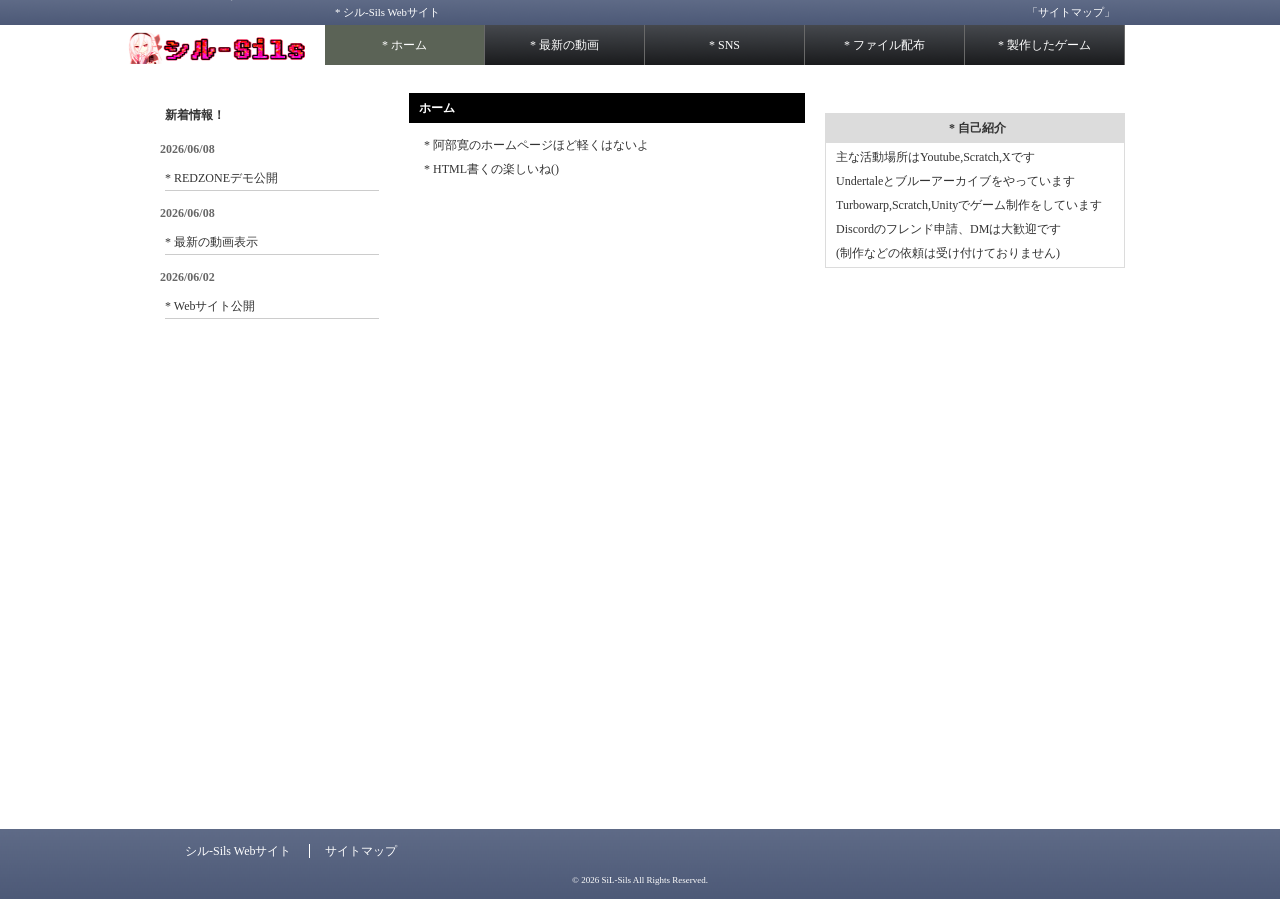
==== index.html @ fee367ef "Add files via upload" ====
<!DOCTYPE html PUBLIC "-//W3C//DTD XHTML 1.0 Transitional//EN" "http://www.w3.org/TR/xhtml1/DTD/xhtml1-transitional.dtd">
<html xmlns="http://www.w3.org/1999/xhtml">
<head>
<meta http-equiv="Content-Type" content="text/html; charset=utf-8" />
<meta http-equiv="Content-Style-Type" content="text/css" />
<meta http-equiv="Content-Script-Tyoe" content="text/javascript" />
<title>シル-Sils Webサイト</title>
<meta name="Description" content="シル-SilsのWebサイトです" />
<meta name="Keywords" content="シル,Sils,シル-Sils,scratch,youtube" />
<link rel="icon" href="https://yt3.googleusercontent.com/QIn8Z99h9ro_tQcAxfbNhWhd-Ui9F2Fjma9ja9V6LEUf-4Dwbdz6T8ar9phdPqNTNbHktsWdyA=s160-c-k-c0x00ffffff-no-rj" type="image/x-icon" />
<link rel="shortcut icon" type="img/x-icon" href="https://yt3.googleusercontent.com/QIn8Z99h9ro_tQcAxfbNhWhd-Ui9F2Fjma9ja9V6LEUf-4Dwbdz6T8ar9phdPqNTNbHktsWdyA=s160-c-k-c0x00ffffff-no-rj" />
<link href="css/style.css" rel="stylesheet" type="text/css" />
<link href="css/slidemenu.css" rel="stylesheet" type="text/css" />
<link href="css/skin.css" rel="stylesheet" type="text/css" />
</head>

<body onload="menuSlider.init('menu','slide')">

<!--　ヘッダー（サイト名やサイトの内容を示す部分）　-->
<div id="header">
  <div id="header_inner">
    <h1>* シル-Sils Webサイト</h1>

    <!-- ロゴ（ページ左上のサイト名の画像）　-->
    <div id="logo"> <a href="index.html" title="(サイト名)のトップページへ"><img src="images/logo.png" width="180" height="75" alt="(サイト名)のトップページへ" /></a>
      <!-- / #logo --></div>
    <p id="sitemap"><a href="sitemap.html">「サイトマップ」</a></p>

    <!--　ナビゲーションメニュー（ヘッダー内のメインメニュー）ー-->
    <div id="menubox">
      <div class="menu">
        <ul id="menu">
          <li value="1"><a href="index.html">* ホーム</a></li>
          <li><a href="movie.html">* 最新の動画</a></li>
          <li><a href="sns.html">* SNS</a></li>
          <li><a href="file.html">* ファイル配布</a></li>
          <li><a href="game.html">* 製作したゲーム</a></li>
        </ul>
        <div id="slide"></div>
        <!-- / .menu --></div>
      <!-- / #menubox --></div>
    <!-- / #header_inner --></div>
  <!-- / #header --></div>

<!--　ここからメインの内容　-->
<div id="container">
  <div id="main">
    <div id="content">
      <noscript>
      <p>※このページはJavaScriptを使用しています。JavaScript設定を有効にしてご覧ください。</p>
      </noscript>

      <!--　ページの中央部分　-->
      <div class="post">
        <h2>ホーム</h2>
        <ul>
          <li>* 阿部寛のホームページほど軽くはないよ</li>
          <li>* HTML書くの楽しいね()</li>
        </ul>

        <!-- / .post --></div>

      <!-- / #content --></div>

    <!--　ページの左部分　-->
    <div id="leftside">

      <!--　ページの左の内容　-->
      <h2>新着情報！</h2>
      <div class="newlist">
        <dl>
          <dt>2026/06/08</dt>
          <dd></a>* REDZONEデモ公開</a></dd>
          <dt>2026/06/08</dt>
          <dd></a>* 最新の動画表示</a></dd>
          <dt>2026/06/02</dt>
          <dd></a>* Webサイト公開</a></dd>
        </dl>
        <!-- / .newlist --></div>

      <!-- / #leftside --></div>
    <!-- / #main --></div>

  <!--　ページの右部分　-->
  <div id="rightside">
    <div align="center"><!--ここに広告などを掲載-->

      <!--ここからサンプルのflash表示なので削除してください-->


    </div>
    <table class="ta3">
      <tr>
        <th><h2>* 自己紹介</h2></th>
      </tr>
      <tr>
        <td>主な活動場所はYoutube,Scratch,Xです<br />
          Undertaleとブルーアーカイブをやっています<br />
          Turbowarp,Scratch,Unityでゲーム制作をしています<br />
		  Discordのフレンド申請、DMは大歓迎です<br />
          (制作などの依頼は受け付けておりません)<br />
      </tr>
    </table>

    <!-- / #rightside --></div>

  <!-- / #container --></div>

<!--　ページの下部分　-->
<div id="footer">
  <div id="footer_inner">
    <div id="footmenu">
      <ul>
        <li class="first"><a href="index.html">シル-Sils Webサイト</a></li>
        <li><a href="sitemap.html">サイトマップ</a></li>
      </ul>
      <!-- / #footmenu --></div>
    <p>© 2026 SiL-Sils All Rights Reserved. </p>
    <!-- / #footer_inner --></div>
  <!-- / #footer --></div>

<!--　javascript設定　-->
<script type="text/javascript" src="https://ajax.googleapis.com/ajax/libs/jquery/1.7.1/jquery.min.js"></script>
<script type="text/javascript" src="js/slidemenu.js"></script>
<script type="text/javascript" src="js/footerFixed.js"></script> <!--フッターを下に固定-->

</body>
</html>
---- css/style.css ----
﻿@charset "utf-8"; /*文字コード指定*/

/* ----- css reset(各ブラウザで指定されているスタイルを初期化)と全体設定 ----- */


/*  使えるフォントとして、"JF-Dot-Shinonome14"を追加  */
@font-face {　　
    font-family: "JFドット東雲ゴシック14 Regular";
    src: url(JF-Dot-Shinonome14.ttf);
}

@font-face {　　
    font-family: "Determination JP";
    src: url(DeterminationJP.ttf);
}

body, div, dl, dt, dd, ul, ol, li, h1, h2, h3, h4, h5, h6, form, input, textarea, p, th, td, img {
	margin: 0; /*ボックス外側の余白(値1つは上下左右をまとめて指定)*/
	padding: 0; /*ボックス内側の余白(値1つは上下左右をまとめて指定)*/
	border: 0; /*境界線指定*/
}

body {
	line-height: 2;	/*行の高さ指定(数値のみの場合はfont-sizeの倍数)*/
	font-family: "Determination JP","メイリオ", Meiryo, "ＭＳ Ｐゴシック", Osaka, "ヒラギノ角ゴ Pro W3", "Hiragino Kaku Gothic Pro"; /*フォントの種類指定(左から優先順位)*/
	font-size: 75%; /* フォントサイズ指定(%はブラウザに設定した標準文字サイズ(通常16px)に対する値)*/
	color: #333333; /*文字色指定*/
}

ol, ul {
	list-style: none; /*リストマーカーの種類指定(noneはなし)*/
}

a { /*リンクの文字設定(マウスをのせる前)*/
	color: #0000FF; /*文字色指定*/
	text-decoration: none; /*テキストの装飾指定(下線、上線など)(noneはなし)*/
}

a:hover { /*リンクの文字設定(マウスをのせた時)*/
	color: #C74B15; /*文字色指定*/
	text-decoration: underline; /*テキストの装飾指定(下線、上線など)(underlineは下線を引く)*/
}

.color1 {
	color: #FF0033; /*文字色指定*/
}

/* ----- ヘッダー(ページの一番上の部分) ----- */

#header {
	background-image: url(../images/header.gif); /*背景画像指定　url(画像ファイルを指定)*/
	background-repeat: repeat-x; /*背景画像の並べかた(repeat-xは横方向に繰り返し並べる)*/
	height: 73px; /*領域の高さ指定*/
	width: auto; /*幅指定(autoは初期値に戻す)*/
}

#header_inner {
	position: relative; /*ボックスの配置方法(relativeは相対位置配置)*/
	margin: 0 auto; /*ボックス外側の余白(値2つは左から上下,左右の値)*/
	width: 970px; /*幅指定*/
}

#header h1 {
	position: absolute; /*ボックスの配置方法(absoluteは絶対位置配置)*/
	left: 180px; /*左からの距離(positionで指定している場合に適用)*/
	top: 2px; /*上からの距離(positionで指定している場合に適用)*/
	font-size: 0.9em; /*フォントサイズ指定(emはフォントの高さを１とした相対指定)*/
	font-weight: normal; /*フォントの太さ指定(boldは太字)*/
	color: #ffffff; /*文字色指定*/
}

#logo {
	position: absolute; /*ボックスの配置方法(absoluteは絶対位置配置)*/
	left: -30px; /*左からの距離(positionで指定している場合に適用)*/
	top: 0px; /*上からの距離(positionで指定している場合に適用)*/
}

#sitemap a {
	position: absolute; /*ボックスの配置方法(absoluteは絶対位置配置)*/
	right: 10px; /*右からの距離(positionで指定している場合に適用)*/
	top: 2px; /*上からの距離(positionで指定している場合に適用)*/
	font-size: 0.9em; /*フォントサイズ指定(emはフォントの高さを１とした相対指定)*/
	color: #ffffff; /*文字色指定*/
}

/* ----- レイアウト ----- */

#container { /*container(入れ物、容器)の中に各要素(ボックス)を配置*/
	width: 970px; /*幅指定*/
	margin: auto; /*ボックス外側の余白(autoはボックス幅や隣接する他ボックス幅による自動余白割り当て)*/
	background-color:#ffffff; /*背景色指定*/
}

#container a:hover img { /*画像にマウスをのせた時半透明にする*/
	filter: Alpha(opacity=70); /*視覚効果(IE独自) Alphaは透過表示 opacityは開始透明度*/
	opacity: 0.7; /*要素の透明度*/
}

#main {
	width: 650px; /*幅指定*/
	float: left; /*要素を左か右に寄せて配置(leftは左に寄せる)*/
}

#main2 {
	width: 790px; /*幅指定*/
	float: left; /*要素を左か右に寄せて配置(leftは左に寄せる)*/
}

#content {
	width: 396px; /*幅指定*/
	float: right; /*要素を左か右に寄せて配置(rightは右に寄せる)*/
	margin: 20px 0; /*ボックス外側の余白(値2つは左から上下,左右の値)*/
}

#content2 {
	width: 610px; /*幅指定*/
	float: right; /*要素を左か右に寄せて配置(rightは右に寄せる)*/
	margin: 20px 0; /*ボックス外側の余白(値2つは左から上下,左右の値)*/
}

#leftside {
	width: 234px; /*幅指定*/
	float: left; /*要素を左か右に寄せて配置(leftは左に寄せる)*/
	margin: 20px 0; /*ボックス外側の余白(値2つは左から上下,左右の値)*/
}

#leftside2 {
	width: 160px; /*幅指定*/
	float: left; /*要素を左か右に寄せて配置(leftは左に寄せる)*/
	margin: 20px 0; /*ボックス外側の余白(値2つは左から上下,左右の値)*/
}

#rightside {
	width: 300px; /*幅指定*/
	float: right; /*要素を左か右に寄せて配置(rightは右に寄せる)*/
	margin: 20px 0; /*ボックス外側の余白(値2つは左から上下,左右の値)*/
}

#rightside2 {
	width: 160px; /*幅指定*/
	float: right; /*要素を左か右に寄せて配置(rightは右に寄せる)*/
	margin: 20px 0; /*ボックス外側の余白(値2つは左から上下,左右の値)*/
}

/* ----- フッター(ページの一番下の部分) ----- */

#footer {
	clear: both; /*floatの回り込みを解除*/
	height: 70px; /*領域の高さを指定*/
	width: 100%; /*幅指定(100%は画面横幅いっぱいに表示)*/
	background-image: url(../images/foot.gif); /*背景画像指定　url(画像ファイルを指定)*/
	background-repeat: repeat-x; /*背景画像の並べかた(repeat-xは横方向に繰り返し並べる)*/
}

#footer_inner {
	position: relative; /*ボックスの配置方法(relativeは相対位置配置)*/
	width: 970px; /*幅指定*/
	margin: 0 auto; /*ボックス外側の余白(値2つは左から上下,左右の値)*/
	padding: 10px; /*ボックス内側の余白(値1つは上下左右をまとめて指定)*/
}

#footer p {
	font-size: 0.75em; /*フォントサイズ指定(emはフォントの高さを１とした相対指定)*/
	color: #ffffff; /*文字色指定*/
	text-align: center; /*行の水平方向の揃え方(centerは中央揃え)*/
}

#footerlogo {
	position: absolute; /*ボックスの配置方法(absoluteは絶対位置配置)*/
	right: 0px; /*左からの距離(positionで指定している場合に適用)*/
	top: 10px; /*上からの距離(positionで指定している場合に適用)*/
}

/* ----- フッターメニュー ----- */

#footmenu {
	margin-bottom: 8px; /*ボックス外側下の余白*/
	text-align: left; /*行の水平方向の揃え方(leftは左寄せ)*/
}

#footmenu li {
	padding-left: 15px; /*ボックス内側左の余白*/
	margin-left: 15px; /*ボックス外側左の余白*/
	border-left: solid 1px #ffffff; /*左境界線の一括指定(solidは1本線,線の太さ,線の色)*/
	display: inline; /*要素の表示形式指定(inlineはインラインレベルで表示(リストを横並び))*/
	list-style-type: none; /*リストマーカーの種類指定(noneはなし)*/
}

#footmenu li.first {
	border-left: none; /*左境界線の一括指定(noneはなし)*/
}

#footmenu a { /*リンクの文字設定(マウスをのせる前)*/
	color: #ffffff; /*文字色指定*/
	text-decoration: none; /*テキストの装飾指定(下線、上線など)(noneはなし)*/
}

#footmenu a:hover { /*リンクの文字設定(マウスをのせた時)*/
	text-decoration: underline; /*テキストの装飾指定(下線、上線など)(underlineは下線を引く)*/
}

/* ----- コンテンツ ----- */

.post {
	clear: both; /*floatの回り込みを解除*/
	width: auto; /*幅指定(autoは初期値に戻す)*/
}

.post h2 {
	background-image: url(../images/h2.gif); /*背景画像指定　url(画像ファイルを指定)*/
	background-repeat: repeat-x; /*背景画像の並べかた(repeat-xは横方向に繰り返し並べる)*/
	line-height: 30px;	/*行の高さ指定*/
	margin-bottom: 10px; /*ボックス外側下の余白*/
	font-size: 1em; /*フォントサイズ指定(emはフォントの高さを１とした相対指定)*/
	color: #ffffff; /*文字色指定*/
	padding-left: 10px; /*ボックス内側左の余白*/
}

.post ul {
	margin-bottom: 15px; /*ボックス外側下の余白*/
}

.post ul li {
	padding-left: 15px; /*ボックス内側左の余白*/
}

/* ---- 画像リストの設定 ----- */

.product {
	overflow: hidden; /*領域に入りきらない内容の処理(hiddenははみ出す場合表示されず)*/
	padding: 5px; /*ボックス内側の余白(値1つは上下左右をまとめて指定)*/
	border: 1px solid #dcdcdc; /*境界線の一括指定(solidは1本線,線の太さ,線の色)*/
	margin-bottom: 10px; /*ボックス外側下の余白*/
	width: 597px; /*幅指定*/
}

.product img {
	float: left; /*要素を左か右に寄せて配置(leftは左に寄せる)*/
	width: 170px; /*幅指定*/
}

.product h3 {
	font-size: 1em; /*フォントサイズ指定(emはフォントの高さを１とした相対指定)*/
	color: #055723;	/*文字色*/
	padding-left: 180px; /*ボックス内側左の余白*/
}

.product h3 a {
	color: #055723;	/*文字色指定*/
}

.product p {
	padding-left: 180px; /*ボックス内側左の余白*/
}

/* ---- テーブルの設定 ----- */

.ta1 {
	width: 610px; /*幅指定*/
	border-collapse: collapse; /*境界線の表示指定(collapseは重ねて表示)*/
	margin-bottom: 10px; /*ボックス外側下の余白*/
}

.ta1 th, td {
	border: solid 1px #dcdcdc; /*境界線の一括指定(solidは1本線,線の太さ,線の色)*/
	padding: 10px; /*ボックス内側の余白(値1つは上下左右をまとめて指定)*/
	font-size: 1em; /*フォントサイズ指定(emはフォントの高さを１とした相対指定)*/
	text-align: left; /*行の水平方向の揃え方(leftは左寄せ)*/
}

.ta1 th {
	background-color: #f0f6da; /*背景色指定*/
	color: #333333; /*文字色指定*/
}

.ta1 td {
	padding-left: 10px; /*ボックス内側左の余白*/
}
/* ---- ボックスの設定 ----- */

.box {
	overflow: hidden; /*領域に入りきらない内容の処理(hiddenははみ出す場合表示されず)*/
	padding: 5px; /*ボックス内側の余白(値1つは上下左右をまとめて指定)*/
	border: 1px solid #dcdcdc; /*境界線の一括指定(solidは1本線,線の太さ,線の色)*/
	margin-bottom: 10px; /*ボックス外側下の余白*/
	width: 598px; /*幅指定*/
}

/* ---- 入力フォームの設定 ----- */

#formtable {
	width: 610px; /*幅指定*/
}

#formtable table {
	width: 100%; /*幅指定(100%は画面横幅いっぱいに表示)*/
	border-collapse: collapse; /*境界線の表示指定(collapseは重ねて表示)*/
}

#formtable th {
	width: 100px; /*幅指定*/
	border: solid 1px #dcdcdc; /*境界線の一括指定(solidは1本線,線の太さ,線の色)*/
	padding: 5px; /*ボックス内側の余白(値1つは上下左右をまとめて指定)*/
	background-color: #f0f6da; /*背景色指定*/
	font-size: 1em; /*フォントサイズ指定(emはフォントの高さを１とした相対指定)*/
	color: #333333; /*文字色指定*/
	text-align: left; /*行の水平方向の揃え方(leftは左寄せ)*/
}

#formtable td {
	border: solid 1px #dcdcdc; /*境界線の一括指定(solidは1本線,線の太さ,線の色)*/
	padding: 5px; /*ボックス内側の余白(値1つは上下左右をまとめて指定)*/
	font-size: 1em; /*フォントサイズ指定(emはフォントの高さを１とした相対指定)*/
}

#formtable input {
	border: solid 1px #bfbec5; /*境界線の一括指定(solidは1本線,線の太さ,線の色)*/
}

#formtable textarea {
	border: solid 1px #bfbec5; /*境界線の一括指定(solidは1本線,線の太さ,線の色)*/
}

#formtable p {
	margin: 10px 0; /*ボックス外側の余白(値2つは左から上下,左右の値)*/
	text-align:center; /*行の水平方向の揃え方(centerは中央揃え)*/
}

.formimg {
	border: none !important; /*境界線の一括指定(noneはなし)*/
}
/* ----- ページ左の内容 ----- */

#leftside img {
	margin-bottom: 10px; /*ボックス外側下の余白*/
}

#leftside h2 {
	padding-left: 10px; /*ボックス内側左の余白*/
	margin: 10px 0; /*ボックス外側の余白(値2つは左から上下,左右の値)*/
	font-size: 1em; /*フォントサイズ指定(emはフォントの高さを１とした相対指定)*/
	color: #333333; /*文字色指定*/
}

/* ----- ページ左の新着情報設定 ----- */

.newlist {
	margin-bottom: 15px; /*ボックス外側下の余白*/
}

.newlist dl {
	width: auto; /*幅指定(autoは初期値に戻す)*/
	height: 200px; /*領域の高さ指定*/
	overflow: auto; /*領域に入りきらない内容の処理(autoはブラウザに依存(通常はみ出す場合はスクロール表示))*/
	padding-left: 5px; /*ボックス内側左の余白*/
	text-align: left; /*行の水平方向の揃え方(leftは左寄せ)*/
}

.newlist dt {
	font-weight: bold; /*フォントの太さ指定(boldは太字)*/
	color: #666666; /*文字色指定*/
}

.newlist dd {
	border-bottom: 1px solid #cccccc; /*下境界線の一括指定(solidは1本線,線の太さ,線の色)*/
	margin: 5px 10px 10px 5px; /*ボックス外側の余白(値4つは左から上,右,下,左の値)*/
}

/* ----- ページ左のメニュー設定 ----- */

.menu_list {
	width: 160px; /*幅指定*/
}

.menu_head {
	padding: 10px; /*ボックス内側の余白(値1つは上下左右をまとめて指定)*/
	cursor: pointer; /*マウスカーソルの形状を指定(pointerはリンクカーソル)*/
	position: relative; /*ボックスの配置方法(relativeは相対位置配置)*/
	margin-bottom: 1px; /*ボックス外側下の余白*/
	font-weight: bold; /*フォントの太さ指定(boldは太字)*/
	background: #5C6884 url(../images/left.png) center right no-repeat; /*背景に関する指定*/
}

.menu_head a {
	color: #ffffff; /*文字色指定*/
	text-decoration: none; /*テキストの装飾指定(下線、上線など)(noneはなし)*/
}

.menu_head a:hover {
	color: #f5b1aa; /*文字色指定*/
	text-decoration: none; /*テキストの装飾指定(下線、上線など)(noneはなし)*/
}

.menu_body {
	display: none; /*要素の表示形式指定(noneは表示されず)*/
}

.menu_body a {
	display: block; /*要素の表示形式指定(blockはブロックレベルで表示)*/
	color: #006699; /*文字色指定*/
	background-color: #e7e7eb;/*背景色指定*/
	padding-left: 20px; /*ボックス内側左の余白*/
	font-weight: bold; /*フォントの太さ指定(boldは太字)*/
	text-decoration: none; /*テキストの装飾指定(下線、上線など)(noneはなし)*/
}

.menu_body a:hover {
	color: #aa4c8f; /*文字色指定*/
	text-decoration: none; /*テキストの装飾指定(下線、上線など)(noneはなし)*/
}

/* ----- ページ左のテーブル設定 ----- */

.ta2 {
	width: 160px; /*幅指定*/
	border-collapse: collapse; /*境界線の表示指定(collapseは重ねて表示)*/
	margin: 20px 0; /*ボックス外側の余白(値2つは左から上下,左右の値)*/
}

.ta2 th, td {
	border: solid 1px #dcdcdc; /*境界線の一括指定(solidは1本線,線の太さ,線の色)*/
	padding: 2px 0; /*ボックス内側の余白(値2つは左から上下,左右の値)*/
	font-size: 1em; /*フォントサイズ指定(emはフォントの高さを１とした相対指定)*/
	text-align: left; /*行の水平方向の揃え方(leftは左寄せ)*/
}

.ta2 th {
	background-color: #dcdcdc; /*背景色指定*/
}

.ta2 td {
	padding-left: 10px; /*ボックス内側左の余白*/
}

.ta2 h2 {
	font-size: 1em; /*フォントサイズ指定(emはフォントの高さを１とした相対指定)*/
	color: #333333; /*文字色指定*/
	padding-left: 5px; /*ボックス内側左の余白*/
}

/* ----- ページ右の内容 ----- */

/* ----- ページ右のテーブル設定 ----- */

.ta3 {
	width: 300px; /*幅指定*/
	border-collapse: collapse; /*境界線の表示指定(collapseは重ねて表示)*/
	margin: 20px 0; /*ボックス外側の余白(値2つは左から上下,左右の値)*/
}

.ta3 th, td {
	border: solid 1px #dcdcdc; /*境界線の一括指定(solidは1本線,線の太さ,線の色)*/
	padding: 2px 0; /*ボックス内側の余白(値2つは左から上下,左右の値)*/
	font-size: 1em; /*フォントサイズ指定(emはフォントの高さを１とした相対指定)*/
	text-align: left; /*行の水平方向の揃え方(leftは左寄せ)*/
}

.ta3 th {
	background-color: #dcdcdc; /*背景色指定*/
	text-align: center; /*行の水平方向の揃え方(centerは中央寄せ)*/
}

.ta3 td {
	padding-left: 10px; /*ボックス内側左の余白*/
}

.ta3 h2 {
	font-size: 1em; /*フォントサイズ指定(emはフォントの高さを１とした相対指定)*/
	color: #333333; /*文字色指定*/
	padding-left: 5px; /*ボックス内側左の余白*/
}




/* YouTube動画 */
.youtube-wrap {
    text-align: center;
    margin: 10px 0;
}

.youtube-wrap iframe {
    width: 320px;
    height: 180px;
    border: none;
}
---- css/slidemenu.css ----
#menubox {
	position: absolute;
	left: 170px;
	top: 25px;
}

.menu {
	position:relative;
	background:url(../images/menubg.gif);
	background-repeat: repeat-x;
	height:40px;
	width:800px
}

.menu ul {
	list-style:none;
	z-index:10;
	position:absolute;
	z-index:100;
}

.menu li {
	float:left
}

.menu li a {
	border-right: solid 1px #696969;
	width: 159px;
	color: #fff;
	display: block;
	line-height: 40px;
	text-align: center;
}

.menu a, .menu a:active, .menu a:visited, .menu a:hover {
	text-decoration:none;
	color:#FFF;
}

#slide {
	position:absolute;
	height:40px;
	background:#5b6356;
	z-index:10
}
---- css/skin.css ----
.jcarousel-skin-youtube-player .jcarousel-container {
    -moz-border-radius: 10px;
    border: 1px solid #000;
    background: #000;
}

.jcarousel-skin-youtube-player .jcarousel-direction-rtl {
	direction: rtl;
}

.jcarousel-skin-youtube-player .jcarousel-container-horizontal {
    width: 314px;
    padding: 4px 40px;
}

.jcarousel-skin-youtube-player .jcarousel-container-vertical {
    width: 75px;
    height: 245px;
    padding: 40px 20px;
}

.jcarousel-skin-youtube-player .jcarousel-clip-horizontal {
    width:  314px;
    height: 75px;
}

.jcarousel-skin-youtube-player .jcarousel-clip-vertical {
    width:  75px;
    height: 245px;
}

.jcarousel-skin-youtube-player .jcarousel-item {
    width: 75px;
    height: 75px;
}

.jcarousel-skin-youtube-player .jcarousel-item-horizontal {
	margin-left: 0;
	margin-right: 10px;
	cursor: pointer;
}

.jcarousel-skin-youtube-player .jcarousel-direction-rtl .jcarousel-item-horizontal {
	margin-left: 10px;
    margin-right: 0;
}

.jcarousel-skin-youtube-player .jcarousel-item-vertical {
    margin-bottom: 10px;
}

.jcarousel-skin-youtube-player .jcarousel-item-placeholder {
    background: #fff;
    color: #000;
}

/**
 *  Horizontal Buttons
 */
.jcarousel-skin-youtube-player .jcarousel-next-horizontal {
    position: absolute;
    top: 24px;
    right: 5px;
    width: 32px;
    height: 32px;
    cursor: pointer;
    background: transparent url(../images/next-horizontal.png) no-repeat 0 0;
}

.jcarousel-skin-youtube-player .jcarousel-direction-rtl .jcarousel-next-horizontal {
    left: 5px;
    right: auto;
    background-image: url(../images/prev-horizontal.png);
}

.jcarousel-skin-youtube-player .jcarousel-next-horizontal:hover {
    background-position: -32px 0;
}

.jcarousel-skin-youtube-player .jcarousel-next-horizontal:active {
    background-position: -64px 0;
}

.jcarousel-skin-youtube-player .jcarousel-next-disabled-horizontal,
.jcarousel-skin-youtube-player .jcarousel-next-disabled-horizontal:hover,
.jcarousel-skin-youtube-player .jcarousel-next-disabled-horizontal:active {
    cursor: default;
    background-position: -96px 0;
}

.jcarousel-skin-youtube-player .jcarousel-prev-horizontal {
    position: absolute;
    top: 24px;
    left: 5px;
    width: 32px;
    height: 32px;
    cursor: pointer;
    background: transparent url(../images/prev-horizontal.png) no-repeat 0 0;
}

.jcarousel-skin-youtube-player .jcarousel-direction-rtl .jcarousel-prev-horizontal {
    left: auto;
    right: 5px;
    background-image: url(../images/next-horizontal.png);
}

.jcarousel-skin-youtube-player .jcarousel-prev-horizontal:hover {
    background-position: -32px 0;
}

.jcarousel-skin-youtube-player .jcarousel-prev-horizontal:active {
    background-position: -64px 0;
}

.jcarousel-skin-youtube-player .jcarousel-prev-disabled-horizontal,
.jcarousel-skin-youtube-player .jcarousel-prev-disabled-horizontal:hover,
.jcarousel-skin-youtube-player .jcarousel-prev-disabled-horizontal:active {
    cursor: default;
    background-position: -96px 0;
}

/**
 *  Vertical Buttons
 */
.jcarousel-skin-youtube-player .jcarousel-next-vertical {
    position: absolute;
    bottom: 5px;
    left: 43px;
    width: 32px;
    height: 32px;
    cursor: pointer;
    background: transparent url(../images/next-vertical.png) no-repeat 0 0;
}

.jcarousel-skin-youtube-player .jcarousel-next-vertical:hover {
    background-position: 0 -32px;
}

.jcarousel-skin-youtube-player .jcarousel-next-vertical:active {
    background-position: 0 -64px;
}

.jcarousel-skin-youtube-player .jcarousel-next-disabled-vertical,
.jcarousel-skin-youtube-player .jcarousel-next-disabled-vertical:hover,
.jcarousel-skin-youtube-player .jcarousel-next-disabled-vertical:active {
    cursor: default;
    background-position: 0 -96px;
}

.jcarousel-skin-youtube-player .jcarousel-prev-vertical {
    position: absolute;
    top: 5px;
    left: 43px;
    width: 32px;
    height: 32px;
    cursor: pointer;
    background: transparent url(../images/prev-vertical.png) no-repeat 0 0;
}

.jcarousel-skin-youtube-player .jcarousel-prev-vertical:hover {
    background-position: 0 -32px;
}

.jcarousel-skin-youtube-player .jcarousel-prev-vertical:active {
    background-position: 0 -64px;
}

.jcarousel-skin-youtube-player .jcarousel-prev-disabled-vertical,
.jcarousel-skin-youtube-player .jcarousel-prev-disabled-vertical:hover,
.jcarousel-skin-youtube-player .jcarousel-prev-disabled-vertical:active {
    cursor: default;
    background-position: 0 -96px;
}
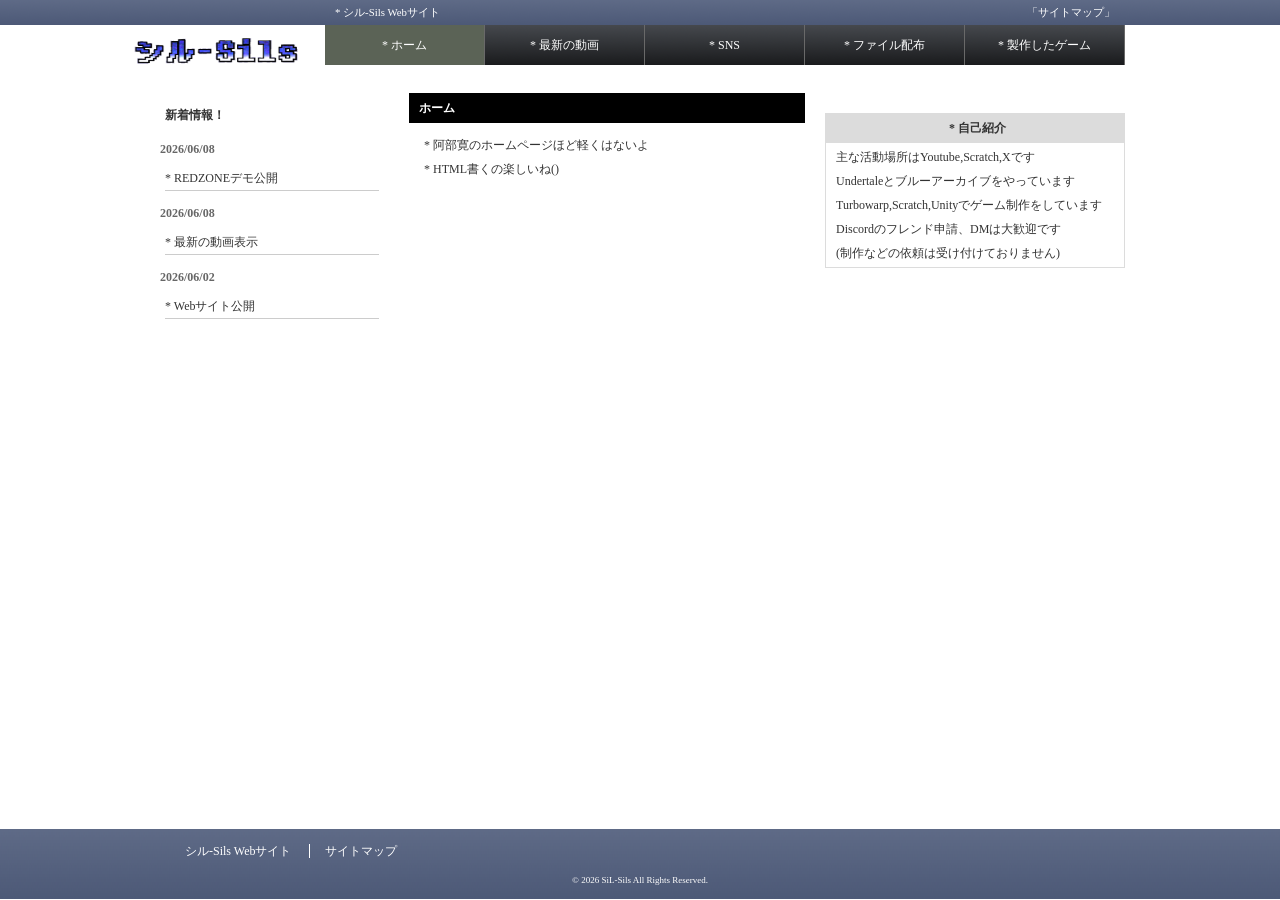
==== commit ba27ca7d: "Update index.html" ====
--- a/index.html
+++ b/index.html
@@ -7,8 +7,8 @@
 <title>シル-Sils Webサイト</title>
 <meta name="Description" content="シル-SilsのWebサイトです" />
 <meta name="Keywords" content="シル,Sils,シル-Sils,scratch,youtube" />
-<link rel="icon" href="https://yt3.googleusercontent.com/QIn8Z99h9ro_tQcAxfbNhWhd-Ui9F2Fjma9ja9V6LEUf-4Dwbdz6T8ar9phdPqNTNbHktsWdyA=s160-c-k-c0x00ffffff-no-rj" type="image/x-icon" />
-<link rel="shortcut icon" type="img/x-icon" href="https://yt3.googleusercontent.com/QIn8Z99h9ro_tQcAxfbNhWhd-Ui9F2Fjma9ja9V6LEUf-4Dwbdz6T8ar9phdPqNTNbHktsWdyA=s160-c-k-c0x00ffffff-no-rj" />
+<link rel="icon" href="https://yt3.googleusercontent.com/PaTu3JoCVKhLXDaODBv2FTt5JC5zRTrA-vMF3Kq2HASyfAJZQvDPkZcggd02HHlKwzv2WP2Zsg=s160-c-k-c0x00ffffff-no-rj" type="image/x-icon" />
+<link rel="shortcut icon" type="img/x-icon" href="https://yt3.googleusercontent.com/PaTu3JoCVKhLXDaODBv2FTt5JC5zRTrA-vMF3Kq2HASyfAJZQvDPkZcggd02HHlKwzv2WP2Zsg=s160-c-k-c0x00ffffff-no-rj" />
 <link href="css/style.css" rel="stylesheet" type="text/css" />
 <link href="css/slidemenu.css" rel="stylesheet" type="text/css" />
 <link href="css/skin.css" rel="stylesheet" type="text/css" />
